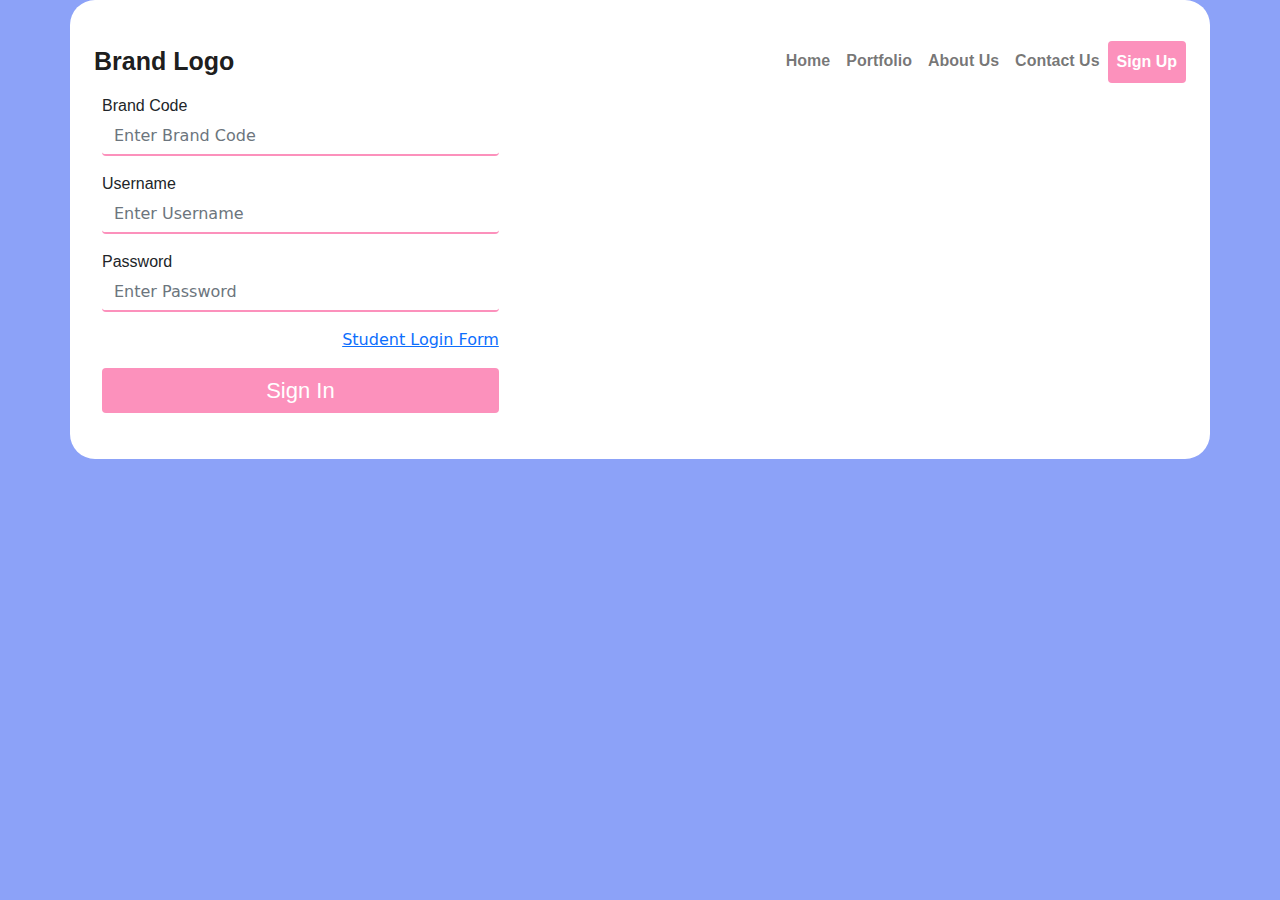
==== company/company.html @ fea8a010 "SignUp and Sign In Page UI Done." ====
<!DOCTYPE html>
<html lang="en">

<head>
    <meta charset="UTF-8">
    <meta name="viewport" content="width=device-width, initial-scale=1.0">
    <!-- start css link -->
    <link rel="stylesheet" href="css/company.css">
    <link rel="stylesheet" href="../common/css/bootstrap.min.css">
    <!-- end css link -->

    <!-- start js link -->
    <script src="../common/js/bootstrap.bundle.min.js"></script>
    <!-- end js link -->
    <title>Company</title>
</head>

<body>
    <div class="container bg-white main-box">
        <nav class="navbar navbar-expand-lg navbar-light">
            <div class="container-fluid">
                <a href="#" class="navbar-brand">Brand Logo</a>
                <button class="navbar-toggler" type="button" data-bs-toggle="collapse" data-bs-target="#myNavbar">
                    <span class="navbar-toggler-icon"></span>.
                </button>
                <div class="collpase navbar-collapse" id="myNavbar">
                    <div class="navbar-nav w-100 justify-content-end">
                        <a href="#" class="nav-link">Home</a>
                        <a href="#" class="nav-link">Portfolio</a>
                        <a href="#" class="nav-link">About Us</a>
                        <a href="#" class="nav-link">Contact Us</a>
                        <a href="#" class="nav-link btn signup-btn bg-info">Sign Up</a>
                        <a href="#" class="nav-link d-none btn login-btn bg-info">Sign In</a>
                    </div>
                </div>
            </div>
        </nav>
        <div class="row">
            <div class="col-md-6">
                <div class="login-box active">
                    <form class="login-form">
                        <label for="brand-code">Brand Code</label>
                        <input type="text" id="brand-code" name="brand-code" class="form-control mb-3"
                            placeholder="Enter Brand Code">

                        <label for="username">Username</label>
                        <input type="text" id="username" name="username" class="form-control mb-3"
                            placeholder="Enter Username">

                        <label for="password">Password</label>
                        <input type="password" id="password" name="password" class="form-control mb-3"
                            placeholder="Enter Password">

                        <div align="end">
                            <a href="#">Student Login Form</a>
                        </div>
                        <button type="button" class="btn btn-danger mt-3 mb-3 w-100">Sign In</button>
                    </form>
                </div>

                <div class="signup-box">
                    <form class="signup-form">
                        <label for="s-brand-code">Brand Code</label>
                        <input type="text" name="s-brand-code" id="s-brand-code" class="form-control mb-3"
                            placeholder="Enter Brand Code">

                        <label for="brand-name">Brand Name</label>
                        <input type="text" required id="brand-name" name="brand-name" class="form-control mb-3"
                            placeholder="Enter Brand Name">

                        <label for="website">Website</label>
                        <input type="text" id="website" name="website" class="form-control mb-3"
                            placeholder="Enter Website">

                        <label for="contact">Contact</label>
                        <input type="text" required id="contact" name="contact" class="form-control mb-3"
                            placeholder="Enter Contact">
                            
                        <label for="address">Address</label>
                        <textarea name="address" id="address" class="form-control mb-3" placeholder="Enter Address"></textarea>

                        <label for="s-username">Username</label>
                        <input type="text" required id="s-username" name="s-username" class="form-control mb-3"
                            placeholder="Enter Username">

                        <label for="s-password">Password</label>
                        <input type="text" required id="s-password" name="s-password" class="form-control mb-3"
                            placeholder="Enter Password">
                        <div align="end">
                            <a href="#">Student Login Form</a>
                        </div>
                        <button type="button" class="btn btn-danger mt-3 mb-3 w-100">Sign In</button>
                    </form>
                </div>
            </div>
            <div class="col-md-6">
                <!-- <img src="" class="w-100" alt=""> -->
            </div>
        </div>
    </div>

    <script src="js/company.js"></script>
</body>

</html>
---- company/css/company.css ----
* {
    margin: 0;
    padding: 0;
    box-sizing: border-box;
}

body {
    width: 100%;
    height: auto;
    background-color: #8ca2f8 !important;
    display: flex;
    justify-content: center;
    align-items: center;
}

.main-box {
    width: 80%;
    height: auto;
    border-radius: 25px;
    padding: 30px;
}

.main-box .navbar .navbar-brand {
    font-size: 25px;
    font-family: sans-serif !important;
    font-weight: bold;
}

.main-box .navbar .nav-link {
    font-family: sans-serif !important;
    font-weight: bold;
}

.main-box .navbar .btn {
    background-color: #FC91BC !important;
    color: #fff !important;
}

/* start login and signup coding */

.main-box .login-box, .main-box .signup-box {
    width: 80%;
    padding: 0px 20px;
}

.main-box .login-box h1 {
    font-size: 35px;
    font-family: sans-serif !important;
}

.main-box .login-box label, .main-box .signup-box label {
    font-family: sans-serif !important;
}

.main-box .login-box input, .main-box .signup-box input,
.main-box .signup-box textarea {
    border: none !important;
    border-bottom: 2px solid #FC91BC !important;
    box-shadow: none !important;
}

.main-box .login-box button, .main-box .signup-box button{
    background-color: #FC91BC !important;
    font-family: sans-serif !important;
    font-size: 22px !important;
    box-shadow: none !important;
    border: none !important;
}

.main-box .login-box{
    height: 0;
    opacity: 0;
    transition: 1s ease-in;
    overflow: hidden;
}

.main-box .login-box.active{
    height: auto;
    opacity: 1;
}

.main-box .signup-box{
    opacity: 0;
    height: 0;
    transition: 1s ease-in;
    overflow: hidden;
}

.main-box .signup-box.active{
    opacity: 1;
    height: auto;
}
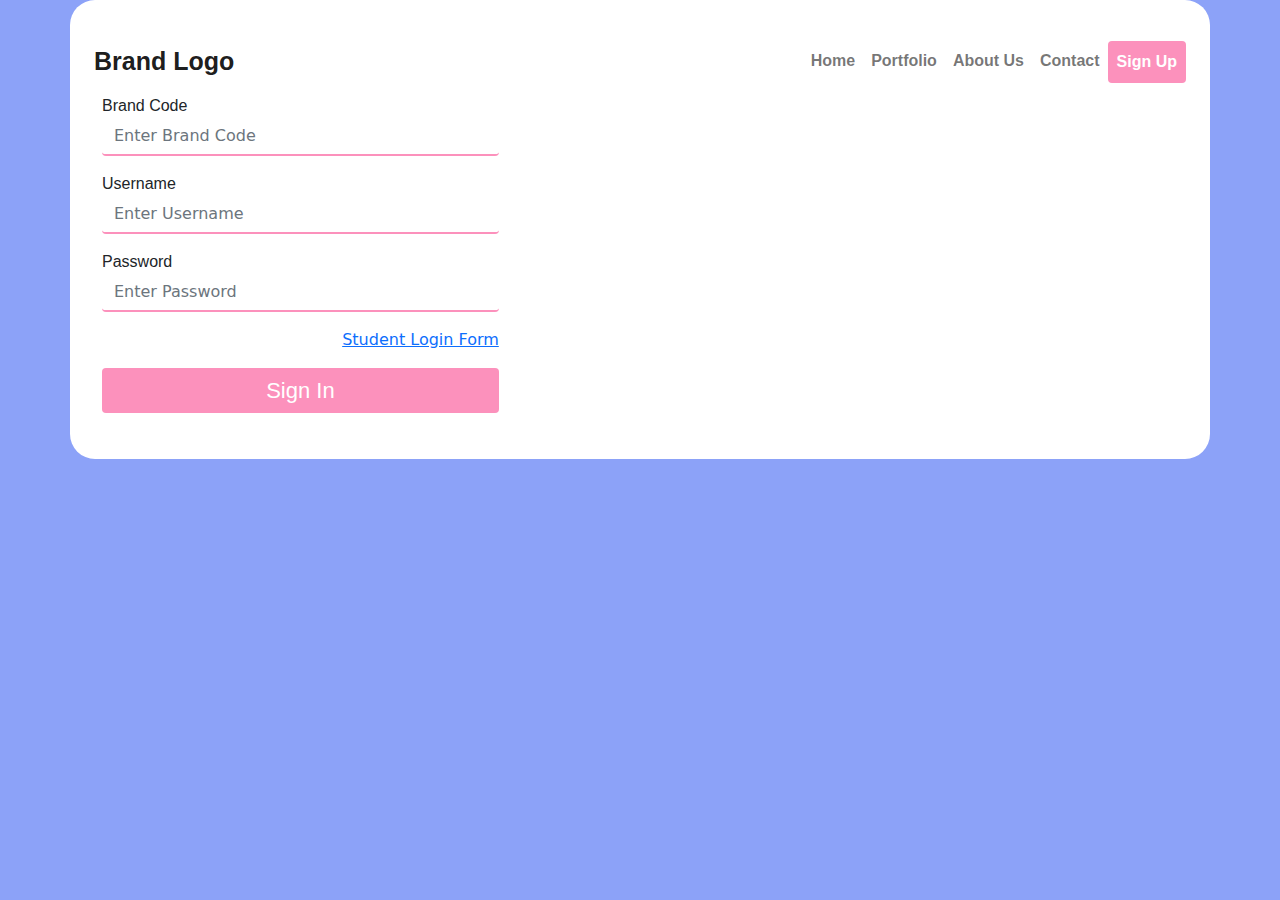
==== commit d9aae327: "Dashboard work start" ====
--- a/company/company.html
+++ b/company/company.html
@@ -7,10 +7,12 @@
     <!-- start css link -->
     <link rel="stylesheet" href="css/company.css">
     <link rel="stylesheet" href="../common/css/bootstrap.min.css">
+    <link rel="stylesheet" href="../common/css/animate.min.css">    
     <!-- end css link -->
 
     <!-- start js link -->
     <script src="../common/js/bootstrap.bundle.min.js"></script>
+    <script src="../common/js/sweetalert.min.js"></script>    
     <!-- end js link -->
     <title>Company</title>
 </head>
@@ -28,7 +30,7 @@
                         <a href="#" class="nav-link">Home</a>
                         <a href="#" class="nav-link">Portfolio</a>
                         <a href="#" class="nav-link">About Us</a>
-                        <a href="#" class="nav-link">Contact Us</a>
+                        <a href="#" class="nav-link">Contact</a>
                         <a href="#" class="nav-link btn signup-btn bg-info">Sign Up</a>
                         <a href="#" class="nav-link d-none btn login-btn bg-info">Sign In</a>
                     </div>
@@ -40,28 +42,28 @@
                 <div class="login-box active">
                     <form class="login-form">
                         <label for="brand-code">Brand Code</label>
-                        <input type="text" id="brand-code" name="brand-code" class="form-control mb-3"
+                        <input type="text" required id="brand-code" name="brand-code" class="form-control mb-3"
                             placeholder="Enter Brand Code">
 
                         <label for="username">Username</label>
-                        <input type="text" id="username" name="username" class="form-control mb-3"
+                        <input type="text" required id="username" name="username" class="form-control mb-3"
                             placeholder="Enter Username">
 
                         <label for="password">Password</label>
-                        <input type="password" id="password" name="password" class="form-control mb-3"
+                        <input type="password" required id="password" name="password" class="form-control mb-3"
                             placeholder="Enter Password">
 
                         <div align="end">
                             <a href="#">Student Login Form</a>
                         </div>
-                        <button type="button" class="btn btn-danger mt-3 mb-3 w-100">Sign In</button>
+                        <button class="btn signin-btn btn-danger mt-3 mb-3 w-100">Sign In</button>
                     </form>
                 </div>
 
                 <div class="signup-box">
                     <form class="signup-form">
                         <label for="s-brand-code">Brand Code</label>
-                        <input type="text" name="s-brand-code" id="s-brand-code" class="form-control mb-3"
+                        <input type="text" required name="s-brand-code" id="s-brand-code" class="form-control mb-3"
                             placeholder="Enter Brand Code">
 
                         <label for="brand-name">Brand Name</label>
@@ -75,21 +77,22 @@
                         <label for="contact">Contact</label>
                         <input type="text" required id="contact" name="contact" class="form-control mb-3"
                             placeholder="Enter Contact">
-                            
+
                         <label for="address">Address</label>
-                        <textarea name="address" id="address" class="form-control mb-3" placeholder="Enter Address"></textarea>
+                        <textarea name="address" required id="address" class="form-control mb-3"
+                            placeholder="Enter Address"></textarea>
 
                         <label for="s-username">Username</label>
                         <input type="text" required id="s-username" name="s-username" class="form-control mb-3"
                             placeholder="Enter Username">
 
                         <label for="s-password">Password</label>
-                        <input type="text" required id="s-password" name="s-password" class="form-control mb-3"
+                        <input type="password" required id="s-password" name="s-password" class="form-control mb-3"
                             placeholder="Enter Password">
                         <div align="end">
                             <a href="#">Student Login Form</a>
                         </div>
-                        <button type="button" class="btn btn-danger mt-3 mb-3 w-100">Sign In</button>
+                        <button class="btn btn-danger mt-3 mb-3 w-100">Sign Up</button>
                     </form>
                 </div>
             </div>
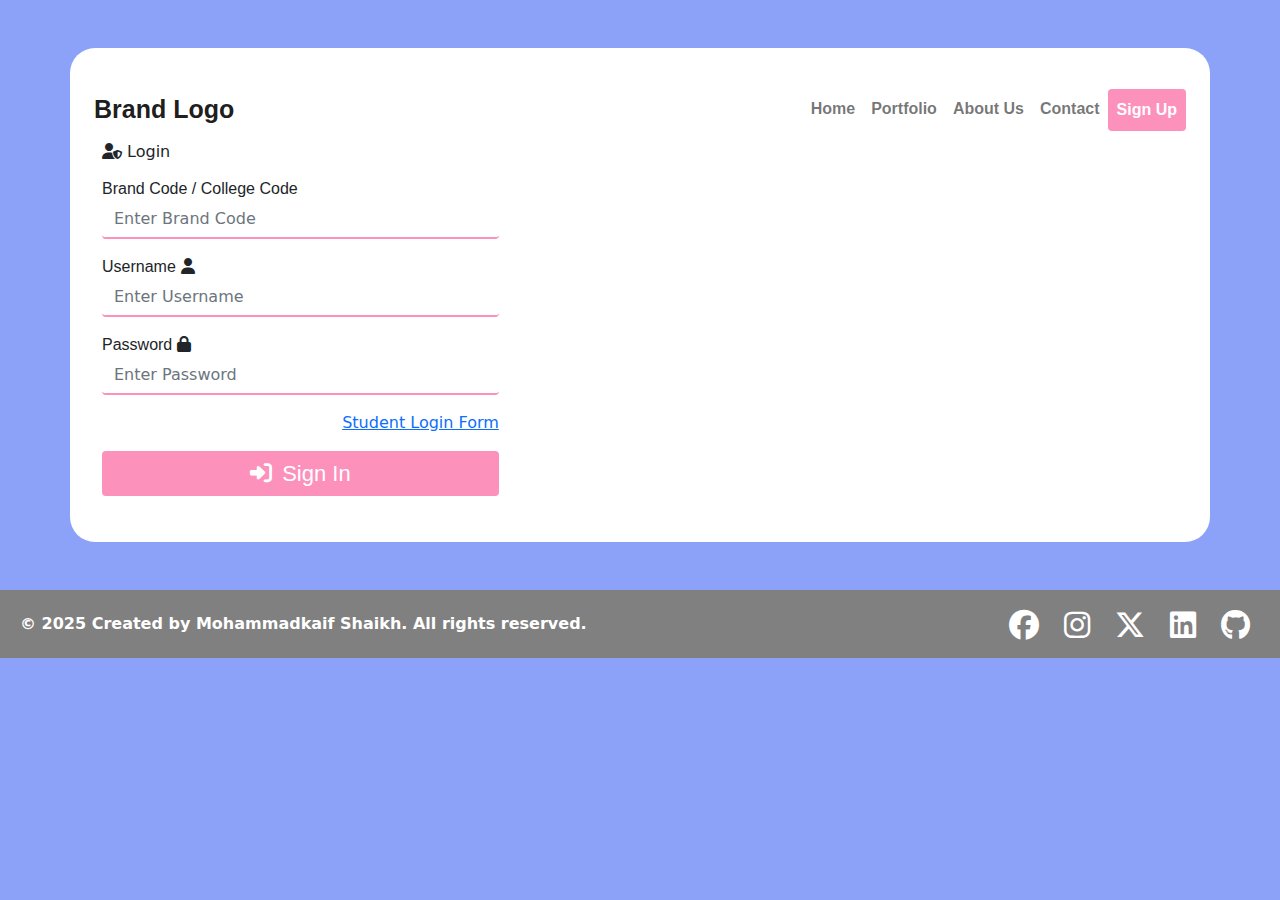
==== commit b80d6e22: "Ready to be deployed" ====
--- a/company/company.html
+++ b/company/company.html
@@ -7,23 +7,24 @@
     <!-- start css link -->
     <link rel="stylesheet" href="css/company.css">
     <link rel="stylesheet" href="../common/css/bootstrap.min.css">
-    <link rel="stylesheet" href="../common/css/animate.min.css">    
+    <link rel="stylesheet" href="../common/css/animate.min.css">
+    <link rel="stylesheet" href="https://cdnjs.cloudflare.com/ajax/libs/font-awesome/6.5.1/css/all.min.css">
     <!-- end css link -->
 
     <!-- start js link -->
     <script src="../common/js/bootstrap.bundle.min.js"></script>
-    <script src="../common/js/sweetalert.min.js"></script>    
+    <script src="../common/js/sweetalert.min.js"></script>
     <!-- end js link -->
     <title>Company</title>
 </head>
 
 <body>
-    <div class="container bg-white main-box">
+    <div class="container mt-5 bg-white main-box">
         <nav class="navbar navbar-expand-lg navbar-light">
             <div class="container-fluid">
                 <a href="#" class="navbar-brand">Brand Logo</a>
                 <button class="navbar-toggler" type="button" data-bs-toggle="collapse" data-bs-target="#myNavbar">
-                    <span class="navbar-toggler-icon"></span>.
+                    <span class="navbar-toggler-icon"></span>
                 </button>
                 <div class="collpase navbar-collapse" id="myNavbar">
                     <div class="navbar-nav w-100 justify-content-end">
@@ -33,36 +34,39 @@
                         <a href="#" class="nav-link">Contact</a>
                         <a href="#" class="nav-link btn signup-btn bg-info">Sign Up</a>
                         <a href="#" class="nav-link d-none btn login-btn bg-info">Sign In</a>
-                    </div>
+                    </div>                
                 </div>
             </div>
         </nav>
         <div class="row">
             <div class="col-md-6">
                 <div class="login-box active">
+                    <h2 style="font-size: 16px;" class="mb-3"><i class="fa-solid fa-user-shield" style="font-size: 16px;"></i> Login</h2>
                     <form class="login-form">
-                        <label for="brand-code">Brand Code</label>
+                        <label for="brand-code">Brand Code / College Code</label>
                         <input type="text" required id="brand-code" name="brand-code" class="form-control mb-3"
                             placeholder="Enter Brand Code">
 
                         <label for="username">Username</label>
+                        <i class="fa-solid fa-user"></i>
                         <input type="text" required id="username" name="username" class="form-control mb-3"
                             placeholder="Enter Username">
 
                         <label for="password">Password</label>
+                        <i class="fa-solid fa-lock"></i>
                         <input type="password" required id="password" name="password" class="form-control mb-3"
                             placeholder="Enter Password">
 
                         <div align="end">
                             <a href="#">Student Login Form</a>
                         </div>
-                        <button class="btn signin-btn btn-danger mt-3 mb-3 w-100">Sign In</button>
+                        <button class="btn signin-btn btn-danger mt-3 mb-3 w-100"><i class="fa-solid fa-sign-in-alt" style="margin-right: 10px;"></i>Sign In</button>
                     </form>
                 </div>
 
                 <div class="signup-box">
                     <form class="signup-form">
-                        <label for="s-brand-code">Brand Code</label>
+                        <label for="s-brand-code">Brand Code / College Code</label>
                         <input type="text" required name="s-brand-code" id="s-brand-code" class="form-control mb-3"
                             placeholder="Enter Brand Code">
 
@@ -102,6 +106,31 @@
         </div>
     </div>
 
+    <!-- Footer Section -->
+    <footer class="mt-5">
+        <div class="footer-content">
+            <p>© 2025 Created by Mohammadkaif Shaikh. All rights reserved.</p>
+            <div class="social-media">
+                <a href="https://www.facebook.com/iamkaif786" target="_blank" rel="noopener">
+                    <i class="fa-brands fa-facebook"></i>
+                </a>
+                <a href="https://www.instagram.com/iamkaif313_official" target="_blank" rel="noopener">
+                    <i class="fa-brands fa-instagram"></i>
+                </a>
+                <a href="https://www.x.com/iamkaif313" target="_blank" rel="noopener">
+                    <i class="fa-brands fa-x-twitter"></i>
+                </a>
+                <a href="https://www.linkedin.com/in/iamkaif313/" target="_blank" rel="noopener">
+                    <i class="fa-brands fa-linkedin"></i>
+                </a>               
+                <a href="https://www.github.com/iamkaif786" target="_blank" rel="noopener">
+                    <i class="fa-brands fa-github"></i>
+                </a>                
+            </div>
+        </div>
+    </footer>
+    <!-- https://www.facebook.com/iamkaif786 -->
+    <!-- End Footer Section -->
     <script src="js/company.js"></script>
 </body>
 
--- a/company/css/company.css
+++ b/company/css/company.css
@@ -2,6 +2,13 @@
     margin: 0;
     padding: 0;
     box-sizing: border-box;
+}
+
+html, body {
+    height: 100%;
+    margin: 0;
+    display: flex;
+    flex-direction: column;
 }
 
 body {
@@ -14,6 +21,10 @@
 }
 
 .main-box {
+    flex: 1;
+    display: flex;
+    flex-direction: column;
+    justify-content: center;
     width: 80%;
     height: auto;
     border-radius: 25px;
@@ -89,4 +100,60 @@
 .main-box .signup-box.active{
     opacity: 1;
     height: auto;
+}
+
+footer {
+    position: relative;
+    bottom: 0;
+    width: 100%;
+    background-color: gray;
+    color: #fff;
+    text-align: center;
+    padding: 15px 0;
+    height: auto;
+}
+
+.footer-content {
+    display: flex;
+    flex-direction: column;
+    align-items: center;
+    justify-content: center;
+}
+
+.footer-content .social-media i{
+    border-radius: 50%;
+    color: white;
+    cursor: pointer;
+    font-size: 30px;
+    margin-top: 5px;
+}
+
+.footer-content .social-media a{
+    cursor: pointer !important;
+    text-decoration: none;
+}
+
+
+.footer-content p{
+    margin-bottom: 0px;
+    font-weight: bold;
+}
+
+.footer-content a {
+    color: #fff;
+    margin: 5px 10px;
+    text-decoration: none;
+}
+
+.footer-content a:hover {
+    text-decoration: underline;
+}
+
+/* Make footer layout adjust for larger screens */
+@media (min-width: 768px) {
+    .footer-content {
+        flex-direction: row;
+        justify-content: space-between;
+        padding: 0 20px;
+    }
 }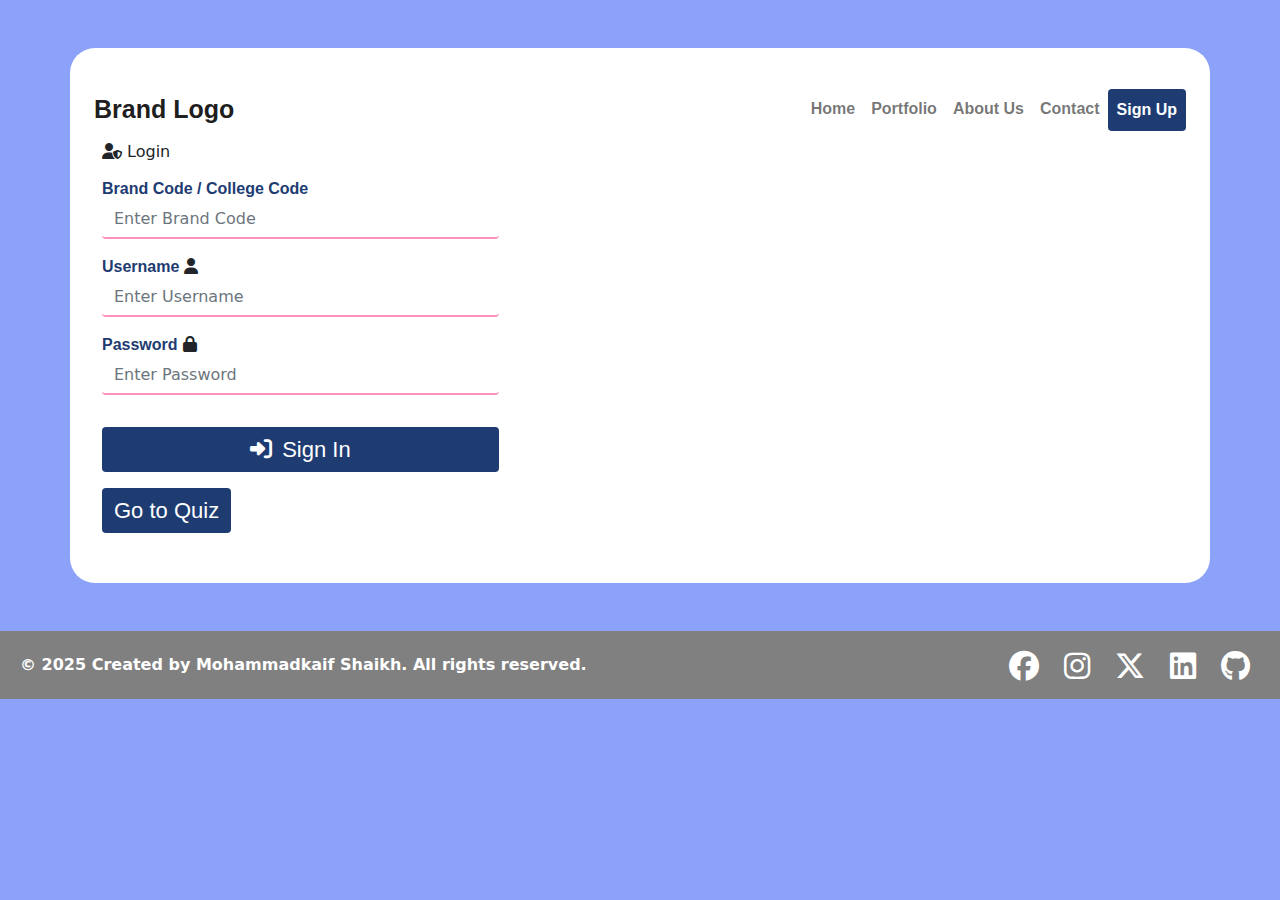
==== commit 73814859: "Timer added, UI Improvements." ====
--- a/company/company.html
+++ b/company/company.html
@@ -9,6 +9,7 @@
     <link rel="stylesheet" href="../common/css/bootstrap.min.css">
     <link rel="stylesheet" href="../common/css/animate.min.css">
     <link rel="stylesheet" href="https://cdnjs.cloudflare.com/ajax/libs/font-awesome/6.5.1/css/all.min.css">
+    <link rel="icon" type="image/x-icon" href="/images/quiz.png">
     <!-- end css link -->
 
     <!-- start js link -->
@@ -39,7 +40,7 @@
             </div>
         </nav>
         <div class="row">
-            <div class="col-md-6">
+            <div class="col-md-6">                
                 <div class="login-box active">
                     <h2 style="font-size: 16px;" class="mb-3"><i class="fa-solid fa-user-shield" style="font-size: 16px;"></i> Login</h2>
                     <form class="login-form">
@@ -57,10 +58,12 @@
                         <input type="password" required id="password" name="password" class="form-control mb-3"
                             placeholder="Enter Password">
 
-                        <div align="end">
+                        <!-- <div align="end">
                             <a href="#">Student Login Form</a>
-                        </div>
+                        </div> -->
                         <button class="btn signin-btn btn-danger mt-3 mb-3 w-100"><i class="fa-solid fa-sign-in-alt" style="margin-right: 10px;"></i>Sign In</button>
+                        
+                        <button onclick="window.location.href='/index.html'" class="btn btn-primary" style="margin-bottom: 20px;">Go to Quiz</button>
                     </form>
                 </div>
 
--- a/company/css/company.css
+++ b/company/css/company.css
@@ -18,6 +18,32 @@
     display: flex;
     justify-content: center;
     align-items: center;
+    cursor: url('/images/arrowhead-rounded-outline.png'), auto;
+}
+
+/* Labels */
+label {
+    color: #1E3C72; /* Matched Label Colors */
+    font-weight: bold;
+    cursor: url('/images/arrowhead-rounded-outline.png'), auto;
+}
+
+/* Input Fields */
+input, select {
+    width: 100%;
+    padding: 12px;
+    border: 1px solid #ccc;
+    border-radius: 8px; /* Unified Rounded Corners */
+    outline: none;
+    font-size: 16px;
+    transition: all 0.3s;
+}
+
+
+
+input:focus, select:focus {
+    border-color: #1E3C72;
+    box-shadow: 0 0 5px rgba(30, 60, 114, 0.5); /* Added Soft Focus Effect */
 }
 
 .main-box {
@@ -40,11 +66,14 @@
 .main-box .navbar .nav-link {
     font-family: sans-serif !important;
     font-weight: bold;
+    cursor: url('/images/hand-pointer.png'), auto;
 }
 
 .main-box .navbar .btn {
     background-color: #FC91BC !important;
     color: #fff !important;
+    background: #1E3C72 !important;
+    cursor: url('/images/hand-pointer.png'), auto;
 }
 
 /* start login and signup coding */
@@ -76,6 +105,8 @@
     font-size: 22px !important;
     box-shadow: none !important;
     border: none !important;
+    background: #1E3C72 !important;
+    cursor: url('/images/hand-pointer.png'), auto;
 }
 
 .main-box .login-box{
